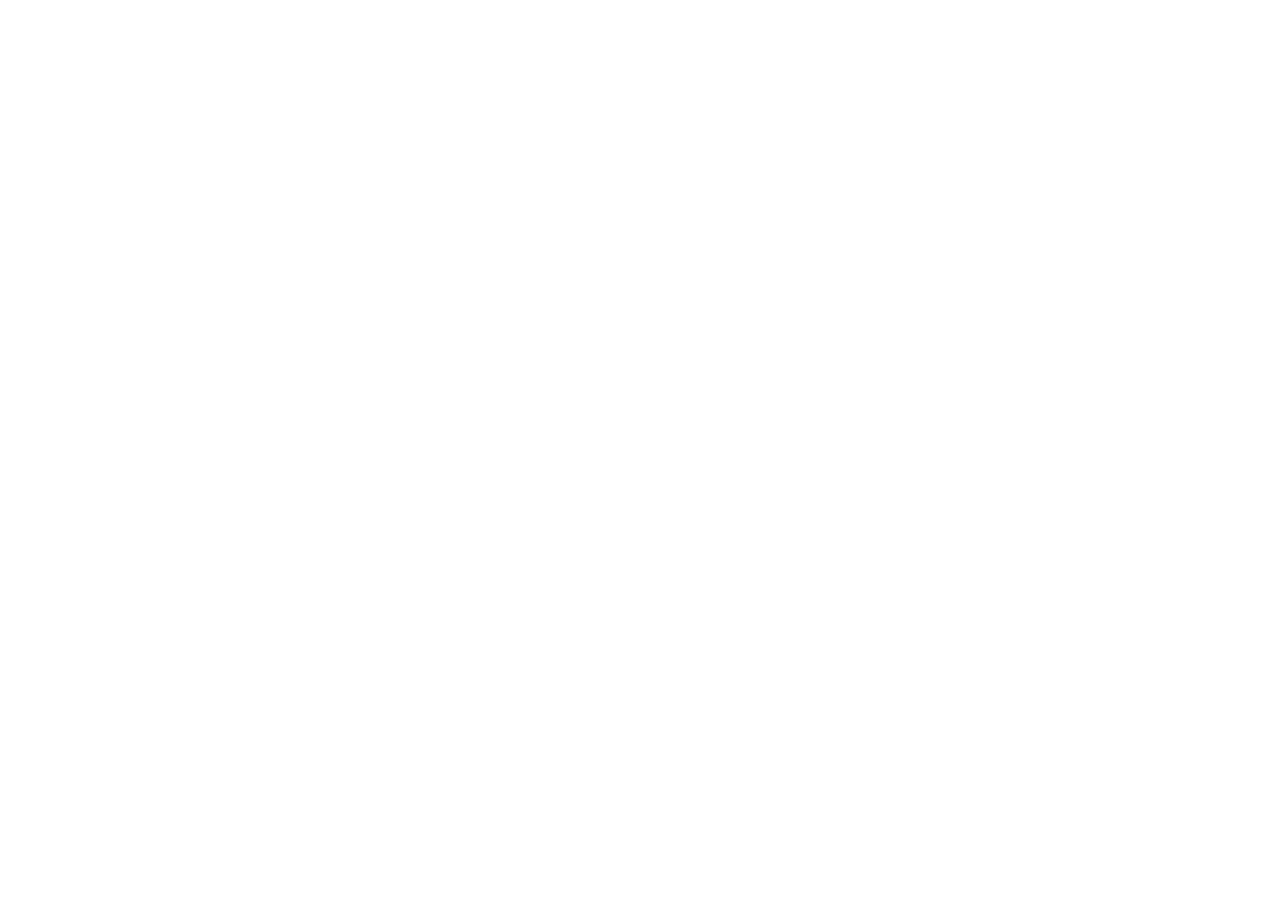
==== sample/chap10memo.html @ 3a3339f2 "finish Bootstrapのオリジナルスタイルを上書きする" ====
<!doctype html>
<html lang="ja">
<head>
  <meta charset="utf-8">
  <meta name="viewport" content="width=device-width, initial-scale=1, shrink-to-fit=no">
  <link rel="stylesheet" href="css/bootstrap.min.css">
  <!--追加css-->
  <link rel="stylesheet" href="css/customs.css">
  <title>カフェMr. M COFFEE(ミスターエムコーヒー)</title>
</head>
<body>
  
  
  

<script src="js/jquery-3.3.1.slim.min.js"></script> 
<script src="js/bootstrap.bundle.min.js"></script>
</body>
</html>
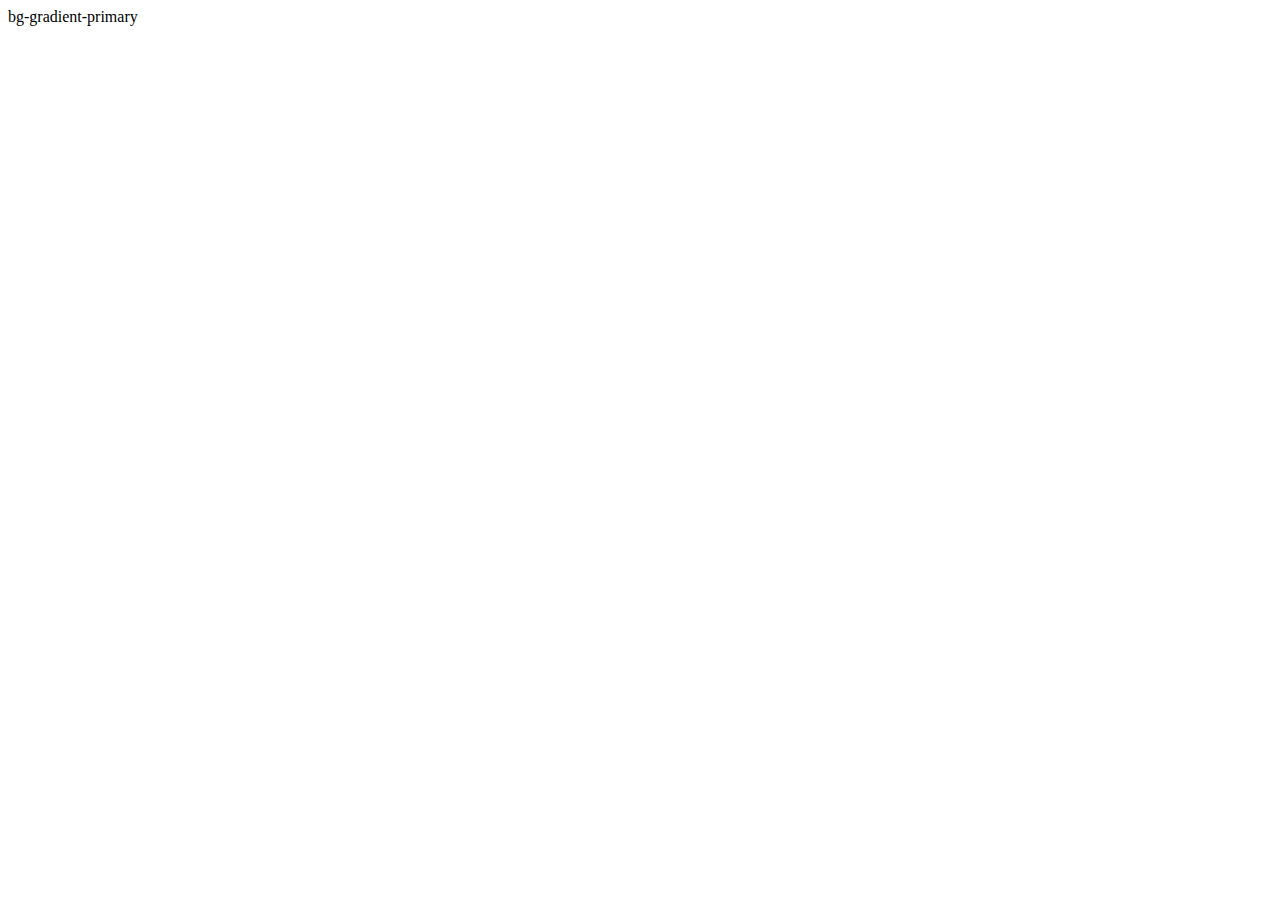
==== commit 2cb81bcd: "finish sassを使ってカスタマイズ" ====
--- a/sample/chap10memo.html
+++ b/sample/chap10memo.html
@@ -3,14 +3,13 @@
 <head>
   <meta charset="utf-8">
   <meta name="viewport" content="width=device-width, initial-scale=1, shrink-to-fit=no">
-  <link rel="stylesheet" href="css/bootstrap.min.css">
-  <!--追加css-->
   <link rel="stylesheet" href="css/customs.css">
   <title>カフェMr. M COFFEE(ミスターエムコーヒー)</title>
 </head>
 <body>
   
-  
+<!--背景色のグラデーションを有効化した例(gradient.html)-->
+<div class="p-3 mb-2 bg-gradient-primary text-white">bg-gradient-primary</div>
   
 
 <script src="js/jquery-3.3.1.slim.min.js"></script> 
